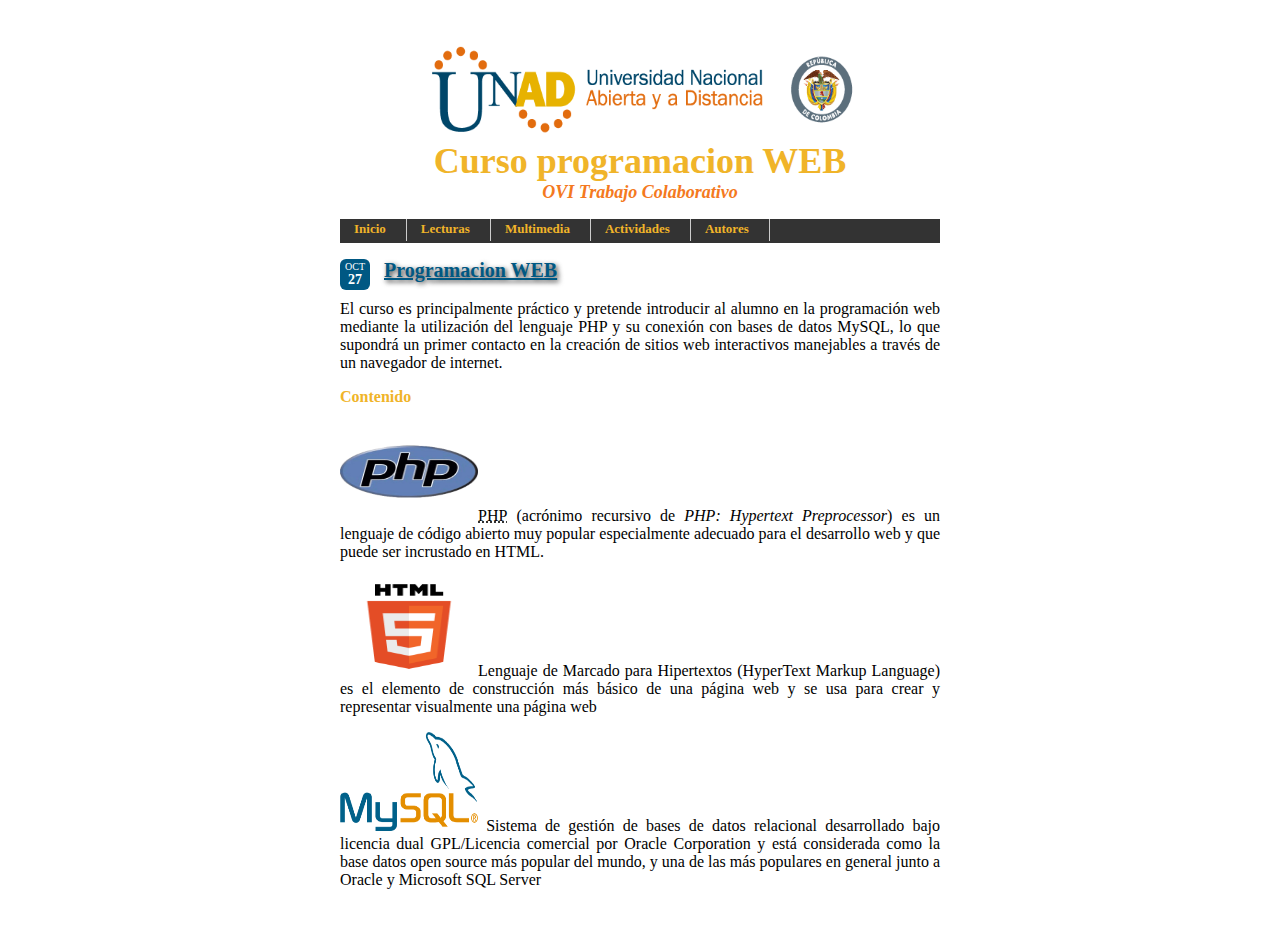
==== index.html @ 6e8e7ae3 "primer commit" ====
<!DOCTYPE html PUBLIC "-//W3C//DTD XHTML 1.0 Transitional//EN" "http://www.w3.org/TR/xhtml1/DTD/xhtml1-transitional.dtd">
<html xmlns="http://www.w3.org/1999/xhtml">
<head>
<meta http-equiv="Content-Type" content="text/html; charset=iso-8859-1" />
<title>Documento sin t&iacute;tulo</title>
<link rel="stylesheet" href="css/Estilo_unad.css" />
</head>

<body>

<header>
			<hgroup>
				<h1 align="center"><img src="img/logoUNAD.png" width="441" height="100" /></h1>
				<h1 align="center">Curso programacion WEB</h1>
				<h2 align="center">OVI Trabajo Colaborativo </h2>
			</hgroup>
		</header>
<nav>
<ul>
    <li><a title="Opcion 1" href="#">Inicio</a></li>
    <li><a title="Opcion 2" href="#">Lecturas</a></li>
    <li><a title="Opcion 3" href="#">Multimedia</a></li>
    <li><a title="Opcion 4" href="#">Actividades</a></li>
    <li><a title="Opcion 5" href="#">Autores</a></li>
	
</ul>
</nav>
<article>
 <header>
	<time datetime="2017-10-27" pubdate>
		<span>Oct</span> 27	</time>
	<h1>
		<a href="#" title="Link to this post" rel="bookmark">Programacion WEB</a>	</h1>
</header>
<p align="justify"> El curso es principalmente pr�ctico y pretende introducir
al alumno en la programaci�n web mediante la utilizaci�n del lenguaje
PHP y su conexi�n con bases de datos MySQL, lo que supondr� un
primer contacto en la creaci�n de sitios web interactivos manejables
a trav�s de un navegador de internet.</p>
			<section>
				<header>
					<h1>Contenido</h1>
				</header>
				<p align="justify"><img src="img/php.png" width="138" height="99" /><acronym title="PHP: Hypertext Preprocessor">PHP</acronym>&nbsp;(acr&oacute;nimo recursivo de&nbsp;<em>PHP: Hypertext Preprocessor</em>) es un lenguaje de c&oacute;digo abierto muy popular especialmente adecuado para el desarrollo web y que puede ser incrustado en HTML.</p>
				<p align="justify"><img src="img/html.png" width="138" height="99" />Lenguaje de Marcado para Hipertextos (HyperText Markup Language) es el elemento de construcci&oacute;n m&aacute;s b&aacute;sico de una p&aacute;gina web y se usa para crear y representar visualmente una p&aacute;gina web</p>
				<p align="justify"><img src="img/mysql.png" width="138" height="99" /> Sistema de gesti&oacute;n de bases de datos relacional desarrollado bajo licencia dual GPL/Licencia comercial por Oracle Corporation y est&aacute; considerada como la base datos open source m&aacute;s popular del mundo,&#8203;&#8203; y una de las m&aacute;s populares en general junto a Oracle y Microsoft SQL Server</p>
			</section>
</article>
</body>
</html>
---- css/Estilo_unad.css ----
/* CSS Document */
* {
	font-family: Asigna new, Asigna new Bold;
}

body {
	width: 600px;
	margin: 40px auto;
	
}

header h1 {
	font-size: 36px;
	margin: 0px;
	color:  #F0B429;
}

header h2 {
	font-size: 18px;
	margin: 0px;
	color: #F47920;
	font-style: italic;
}

nav ul {
	list-style: none;
	padding: 0px;
	display: block;
	clear: right;
	background-color: #333333;
	padding-left: 4px;
	height: 24px;
}

nav ul li {
	display: inline;
	padding: 0px 20px 5px 10px;
	height: 24px;
	border-right: 1px solid #ccc;
}

nav ul li a {
	color: #F0B429;
	text-decoration: none;
	font-size: 13px;
	font-weight: bold;
}

nav ul li a:hover {
	color: #fff;
}

article > header time {
	font-size: 14px;
	display: block;
	width: 26px;
	padding: 2px;
	text-align: center;
	background-color: #005883;
	color: #fff;
	font-weight: bold;
	-moz-border-radius: 6px;
	-webkit-border-radius: 6px;
	border-radius: 6px;
	float: left;
	margin-bottom: 10px;
}

article > header time span {
	font-size: 10px;
	font-weight: normal;
	text-transform: uppercase;
}

article > header h1 {
	font-size: 20px;
	float: left;
	margin-left: 14px;
	text-shadow: 2px 2px 5px #333;
}

article > header h1 a {
	color:  #005883;
}

article > section header h1 {
	font-size: 16px;
}

article p {
	clear: both;
}

article > section video {
	width: 480px;
	height: 200px;
}

article > section div.no-html5-video,
article > section div#no-canvas {
	width: 480px;
	height: 40px;
	border: 1px solid #993333;
	text-align: center;
	color: #993333;
	font-size: 13px;
	font-style: italic;
	background-color: #F7E9E9;
}

article > section div#no-canvas {
	display: none;
}

article > section form {
	border: 1px solid #888;
	-moz-border-radius: 10px;
	-webkit-border-radius: 10px;
	border-radius: 10px;	
	-moz-box-shadow: 10px 10px 5px #888;
	-webkit-box-shadow: 10px 10px 5px #888;
	box-shadow: 10px 10px 5px #888;
	background-color: #eee;
	padding: 10px;
	margin-bottom: 30px;
}

article > section label {
	font-weight: bold;
	font-size: 13px;
}

article > section input {
	margin-bottom: 3px;
	font-size: 13px;
}

canvas {
	border: 1px solid #888;
	-moz-border-radius: 10px;
	-webkit-border-radius: 10px;
	border-radius: 10px;	
	-moz-box-shadow: 10px 10px 5px #888;
	-webkit-box-shadow: 10px 10px 5px #888;
	box-shadow: 10px 10px 5px #888;
	background-color: #eee;
}

footer p {
	text-align: center;
	font-size: 12px;
	color: #888;
	margin-top: 24px;
}
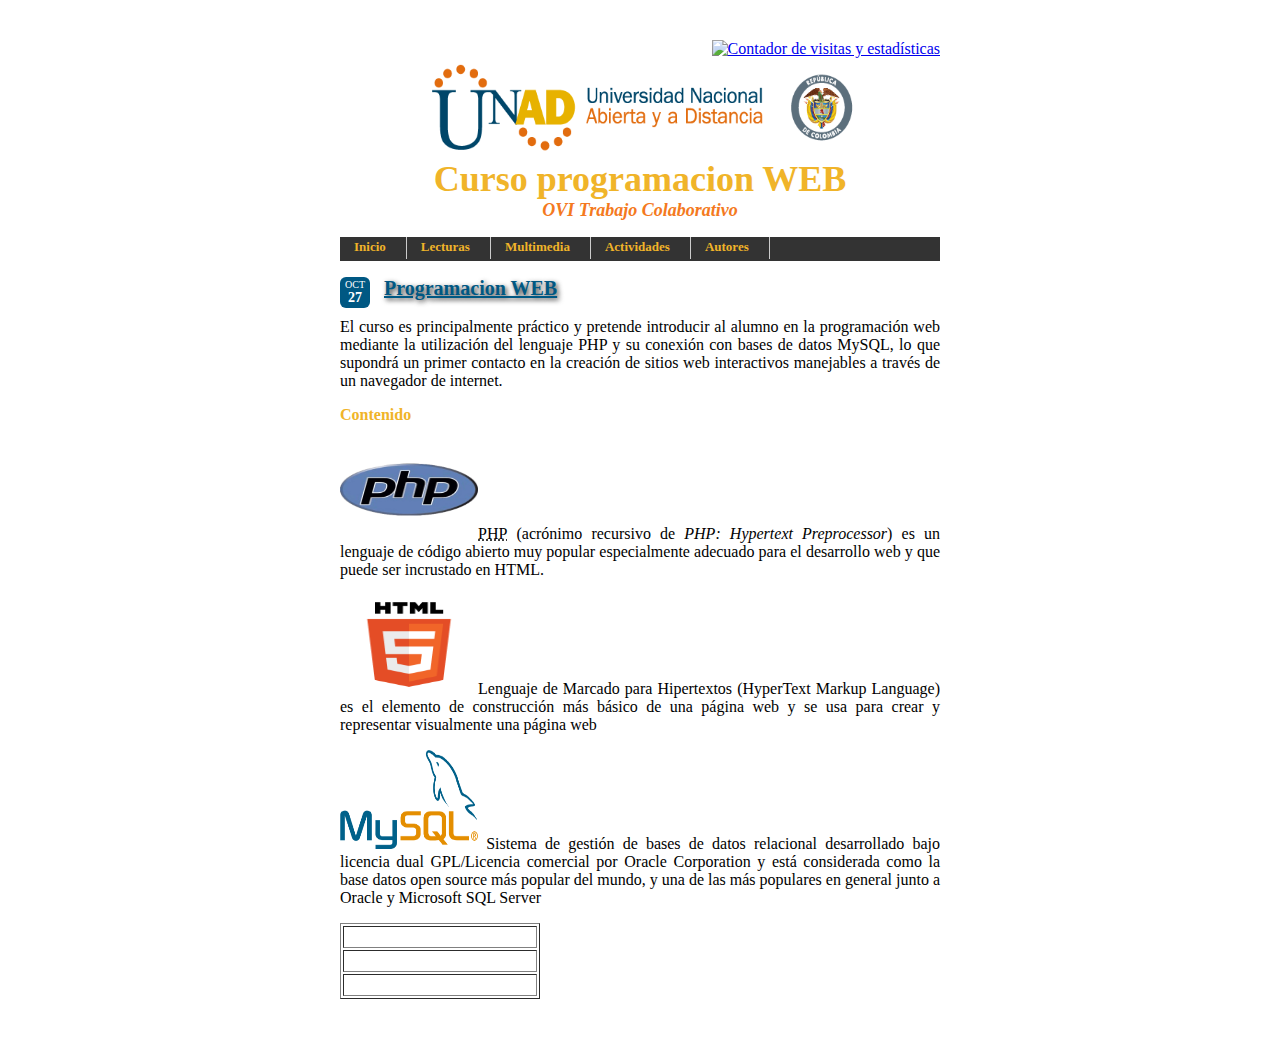
==== commit dcd2871d: "Centrar contador de visitas" ====
--- a/index.html
+++ b/index.html
@@ -7,14 +7,14 @@
 </head>
 
 <body>
-
+<div align="right"><a href="https://www.cerotec.net/estadisticas-112507/jamrx115.github.io" title="visitas de mi web"><img src="https://www.cerotec.net/contador.php?t=17&s=1&i=112507" alt="Contador de visitas y estad�sticas" /></a></div>
 <header>
 			<hgroup>
 				<h1 align="center"><img src="img/logoUNAD.png" width="441" height="100" /></h1>
 				<h1 align="center">Curso programacion WEB</h1>
 				<h2 align="center">OVI Trabajo Colaborativo </h2>
 			</hgroup>
-		</header>
+</header>
 <nav>
 <ul>
     <li><a title="Opcion 1" href="#">Inicio</a></li>
@@ -28,7 +28,7 @@
 <article>
  <header>
 	<time datetime="2017-10-27" pubdate>
-		<span>Oct</span> 27	</time>
+		<span><div id="mes">Oct</div></span> <div id="dia">27</div>	</time>
 	<h1>
 		<a href="#" title="Link to this post" rel="bookmark">Programacion WEB</a>	</h1>
 </header>
@@ -44,7 +44,19 @@
 				<p align="justify"><img src="img/php.png" width="138" height="99" /><acronym title="PHP: Hypertext Preprocessor">PHP</acronym>&nbsp;(acr&oacute;nimo recursivo de&nbsp;<em>PHP: Hypertext Preprocessor</em>) es un lenguaje de c&oacute;digo abierto muy popular especialmente adecuado para el desarrollo web y que puede ser incrustado en HTML.</p>
 				<p align="justify"><img src="img/html.png" width="138" height="99" />Lenguaje de Marcado para Hipertextos (HyperText Markup Language) es el elemento de construcci&oacute;n m&aacute;s b&aacute;sico de una p&aacute;gina web y se usa para crear y representar visualmente una p&aacute;gina web</p>
 				<p align="justify"><img src="img/mysql.png" width="138" height="99" /> Sistema de gesti&oacute;n de bases de datos relacional desarrollado bajo licencia dual GPL/Licencia comercial por Oracle Corporation y est&aacute; considerada como la base datos open source m&aacute;s popular del mundo,&#8203;&#8203; y una de las m&aacute;s populares en general junto a Oracle y Microsoft SQL Server</p>
+			    
 			</section>
 </article>
+<table width="200" border="1">
+                  <tr>
+                    <td>&nbsp;</td>
+                  </tr>
+                  <tr>
+                    <td>&nbsp;</td>
+                  </tr>
+                  <tr>
+                    <td>&nbsp;</td>
+                  </tr>
+</table>
 </body>
 </html>
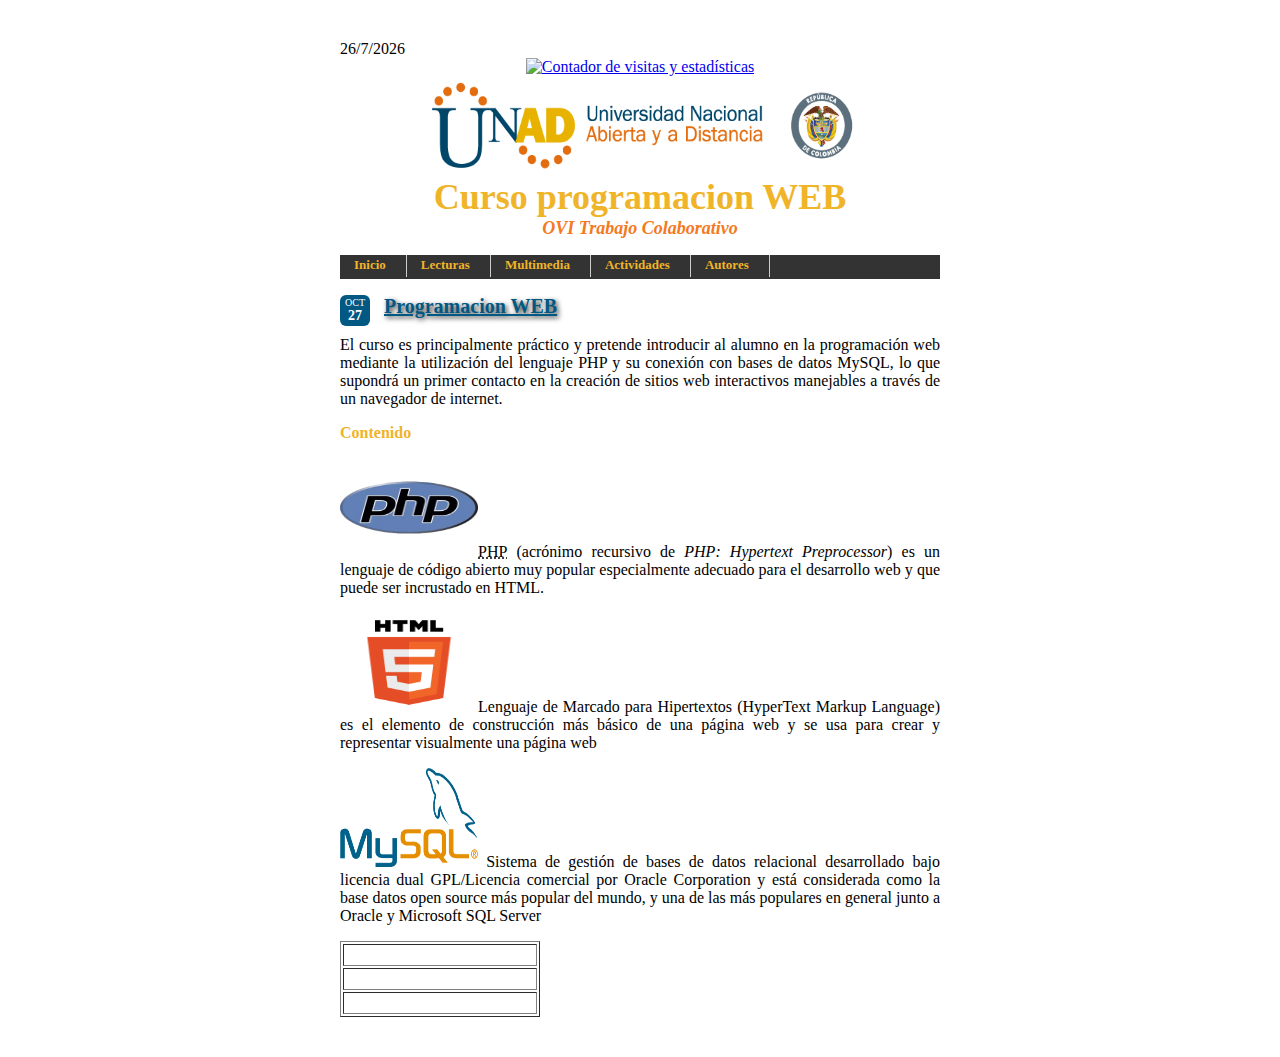
==== commit 7ae0d426: "Cambia contador" ====
--- a/index.html
+++ b/index.html
@@ -5,9 +5,14 @@
 <title>Documento sin t&iacute;tulo</title>
 <link rel="stylesheet" href="css/Estilo_unad.css" />
 </head>
-
+<script>
+var f = new Date();
+document.write(f.getDate() + "/" + (f.getMonth() +1) + "/" + f.getFullYear());
+document.getElementById("dia").values=f.getDate() + "/" + (f.getMonth() +1) + "/" + f.getFullYear()
+</script>
 <body>
-<div align="right"><a href="https://www.cerotec.net/estadisticas-112507/jamrx115.github.io" title="visitas de mi web"><img src="https://www.cerotec.net/contador.php?t=17&s=1&i=112507" alt="Contador de visitas y estad�sticas" /></a></div>
+<center><a href="https://www.cerotec.net/estadisticas-112507/jamrx115.github.io" title="visitas de mi web"><img src="https://www.cerotec.net/contador.php?t=17&s=1&i=112507" alt="Contador de visitas y estad�sticas"></a>
+</center>
 <header>
 			<hgroup>
 				<h1 align="center"><img src="img/logoUNAD.png" width="441" height="100" /></h1>
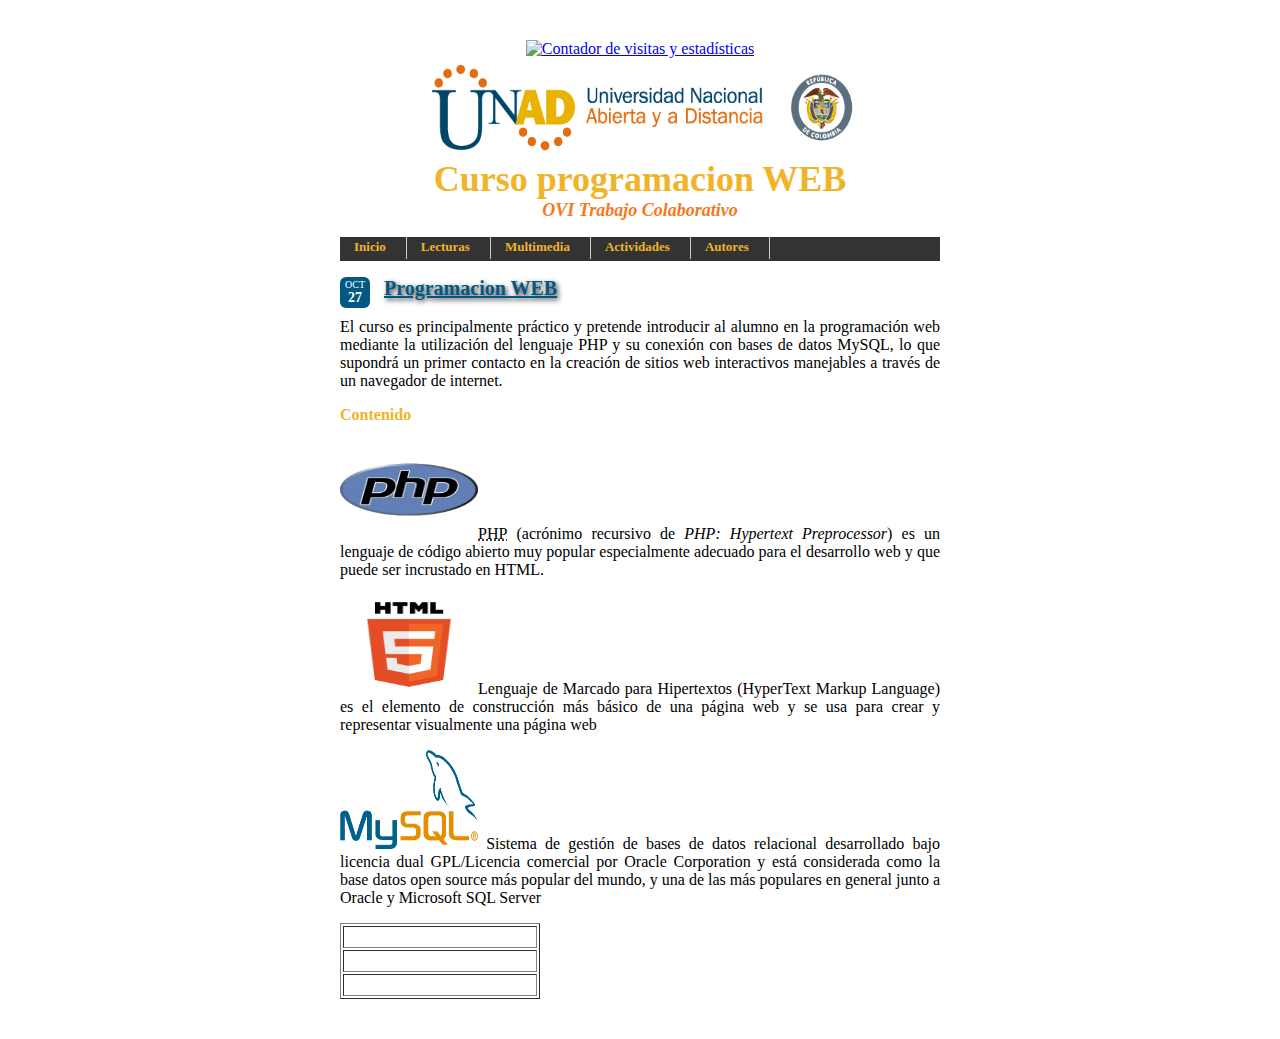
==== commit 49a1c702: "Quita reloj" ====
--- a/index.html
+++ b/index.html
@@ -5,11 +5,7 @@
 <title>Documento sin t&iacute;tulo</title>
 <link rel="stylesheet" href="css/Estilo_unad.css" />
 </head>
-<script>
-var f = new Date();
-document.write(f.getDate() + "/" + (f.getMonth() +1) + "/" + f.getFullYear());
-document.getElementById("dia").values=f.getDate() + "/" + (f.getMonth() +1) + "/" + f.getFullYear()
-</script>
+
 <body>
 <center><a href="https://www.cerotec.net/estadisticas-112507/jamrx115.github.io" title="visitas de mi web"><img src="https://www.cerotec.net/contador.php?t=17&s=1&i=112507" alt="Contador de visitas y estad�sticas"></a>
 </center>
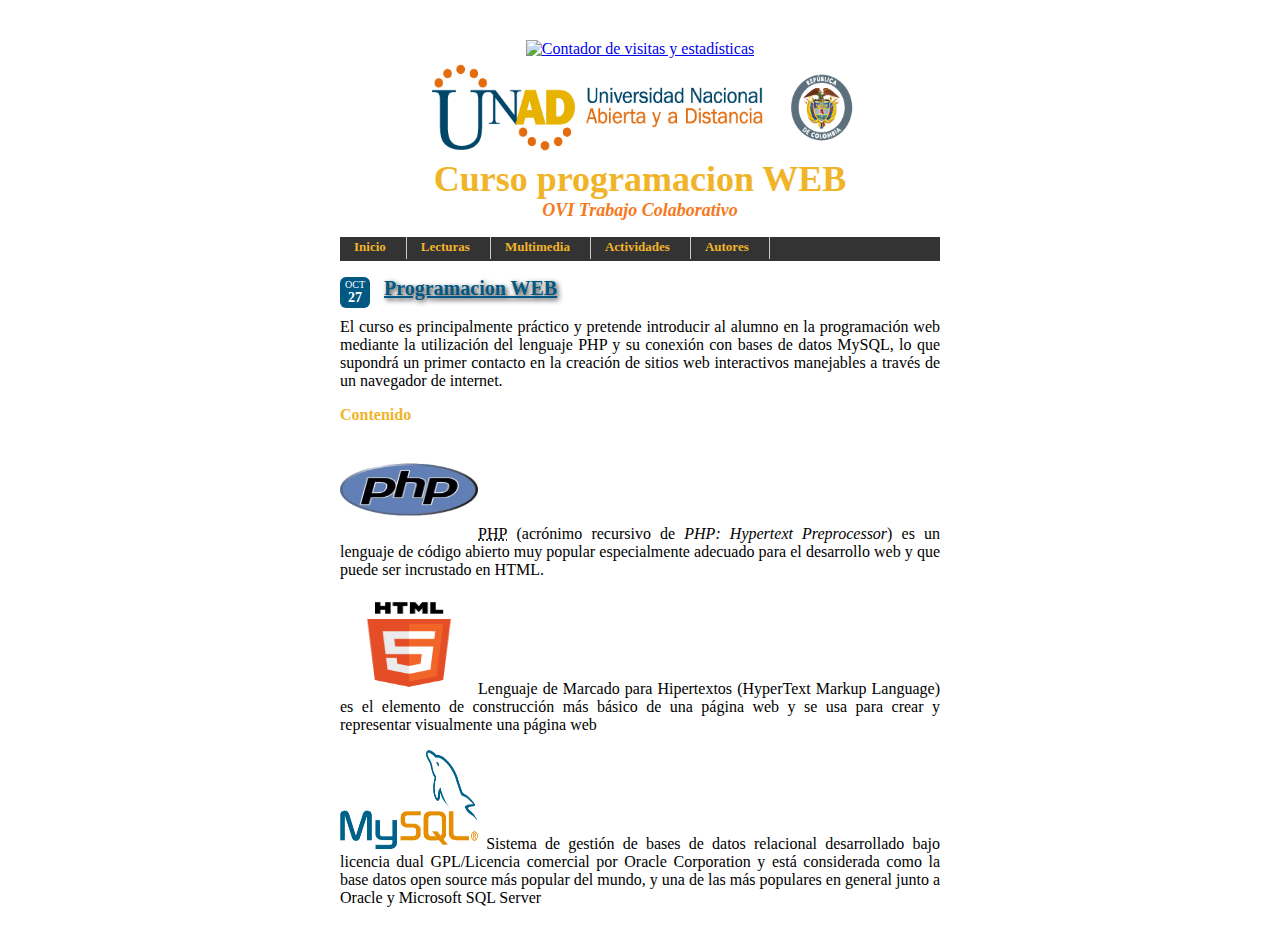
==== commit c9ecd133: "Centrar contador de visitas2" ====
--- a/index.html
+++ b/index.html
@@ -48,16 +48,6 @@
 			    
 			</section>
 </article>
-<table width="200" border="1">
-                  <tr>
-                    <td>&nbsp;</td>
-                  </tr>
-                  <tr>
-                    <td>&nbsp;</td>
-                  </tr>
-                  <tr>
-                    <td>&nbsp;</td>
-                  </tr>
-</table>
+
 </body>
 </html>
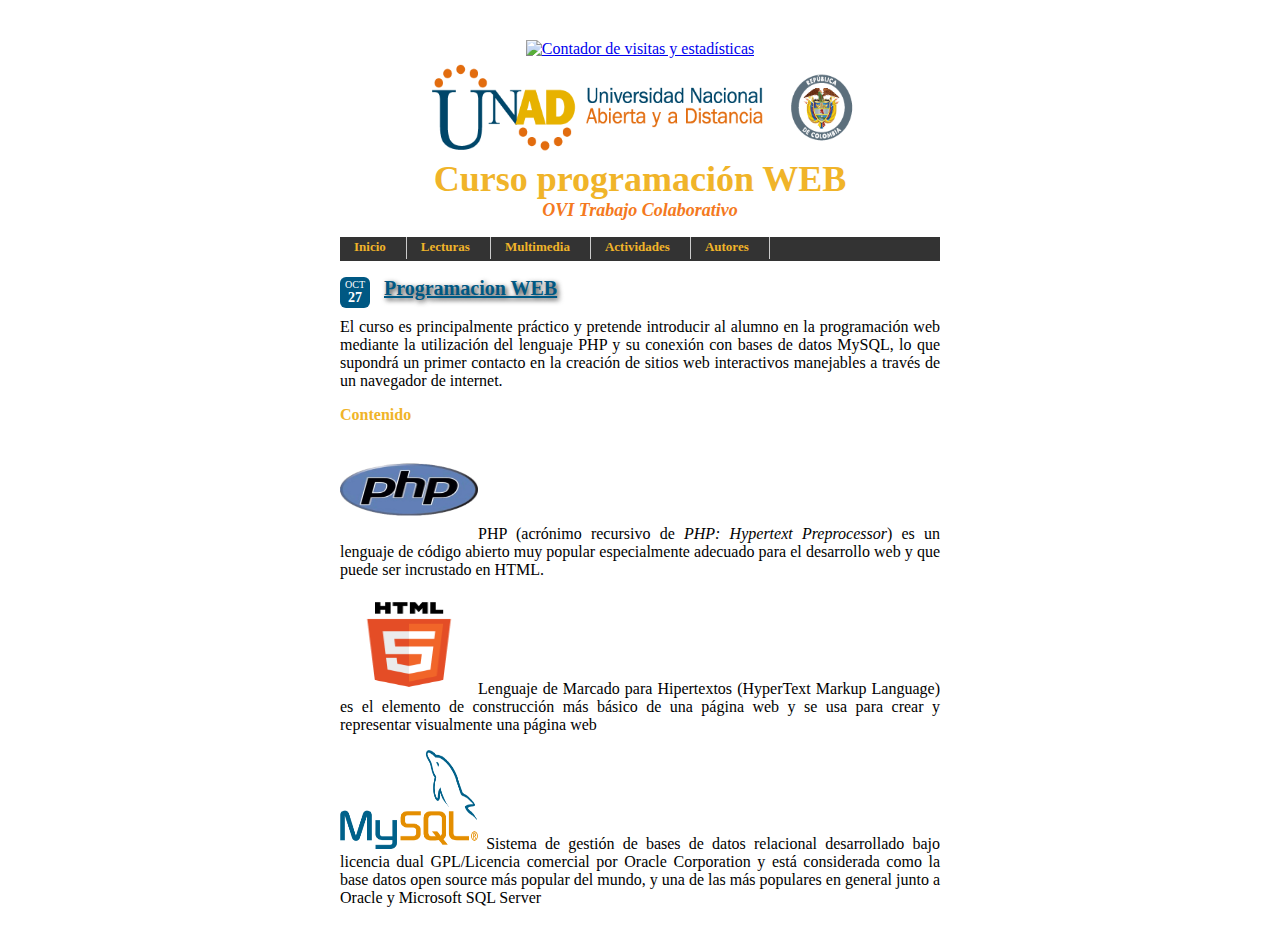
==== commit 3c4e3a8c: "Formulario mutimedia" ====
--- a/index.html
+++ b/index.html
@@ -2,17 +2,17 @@
 <html xmlns="http://www.w3.org/1999/xhtml">
 <head>
 <meta http-equiv="Content-Type" content="text/html; charset=iso-8859-1" />
-<title>Documento sin t&iacute;tulo</title>
+<title>Ovi Unad Trabajo 2</title>
 <link rel="stylesheet" href="css/Estilo_unad.css" />
 </head>
 
 <body>
-<center><a href="https://www.cerotec.net/estadisticas-112507/jamrx115.github.io" title="visitas de mi web"><img src="https://www.cerotec.net/contador.php?t=17&s=1&i=112507" alt="Contador de visitas y estad�sticas"></a>
+<center><a href="https://www.cerotec.net/estadisticas-112507/jamrx115.github.io" target="_blank" title="visitas de mi web"><img src="https://www.cerotec.net/contador.php?t=17&s=1&i=112507" alt="Contador de visitas y estad�sticas"></a>
 </center>
 <header>
 			<hgroup>
 				<h1 align="center"><img src="img/logoUNAD.png" width="441" height="100" /></h1>
-				<h1 align="center">Curso programacion WEB</h1>
+				<h1 align="center">Curso programaci&oacute;n WEB</h1>
 				<h2 align="center">OVI Trabajo Colaborativo </h2>
 			</hgroup>
 </header>
@@ -20,7 +20,7 @@
 <ul>
     <li><a title="Opcion 1" href="#">Inicio</a></li>
     <li><a title="Opcion 2" href="#">Lecturas</a></li>
-    <li><a title="Opcion 3" href="#">Multimedia</a></li>
+    <li><a title="Opcion 3" href="multimedia.php">Multimedia</a></li>
     <li><a title="Opcion 4" href="#">Actividades</a></li>
     <li><a title="Opcion 5" href="#">Autores</a></li>
 	
@@ -42,7 +42,7 @@
 				<header>
 					<h1>Contenido</h1>
 				</header>
-				<p align="justify"><img src="img/php.png" width="138" height="99" /><acronym title="PHP: Hypertext Preprocessor">PHP</acronym>&nbsp;(acr&oacute;nimo recursivo de&nbsp;<em>PHP: Hypertext Preprocessor</em>) es un lenguaje de c&oacute;digo abierto muy popular especialmente adecuado para el desarrollo web y que puede ser incrustado en HTML.</p>
+				<p align="justify"><img src="img/php.png" width="138" height="99" />PHP (acr&oacute;nimo recursivo de&nbsp;<em>PHP: Hypertext Preprocessor</em>) es un lenguaje de c&oacute;digo abierto muy popular especialmente adecuado para el desarrollo web y que puede ser incrustado en HTML.</p>
 				<p align="justify"><img src="img/html.png" width="138" height="99" />Lenguaje de Marcado para Hipertextos (HyperText Markup Language) es el elemento de construcci&oacute;n m&aacute;s b&aacute;sico de una p&aacute;gina web y se usa para crear y representar visualmente una p&aacute;gina web</p>
 				<p align="justify"><img src="img/mysql.png" width="138" height="99" /> Sistema de gesti&oacute;n de bases de datos relacional desarrollado bajo licencia dual GPL/Licencia comercial por Oracle Corporation y est&aacute; considerada como la base datos open source m&aacute;s popular del mundo,&#8203;&#8203; y una de las m&aacute;s populares en general junto a Oracle y Microsoft SQL Server</p>
 			    
